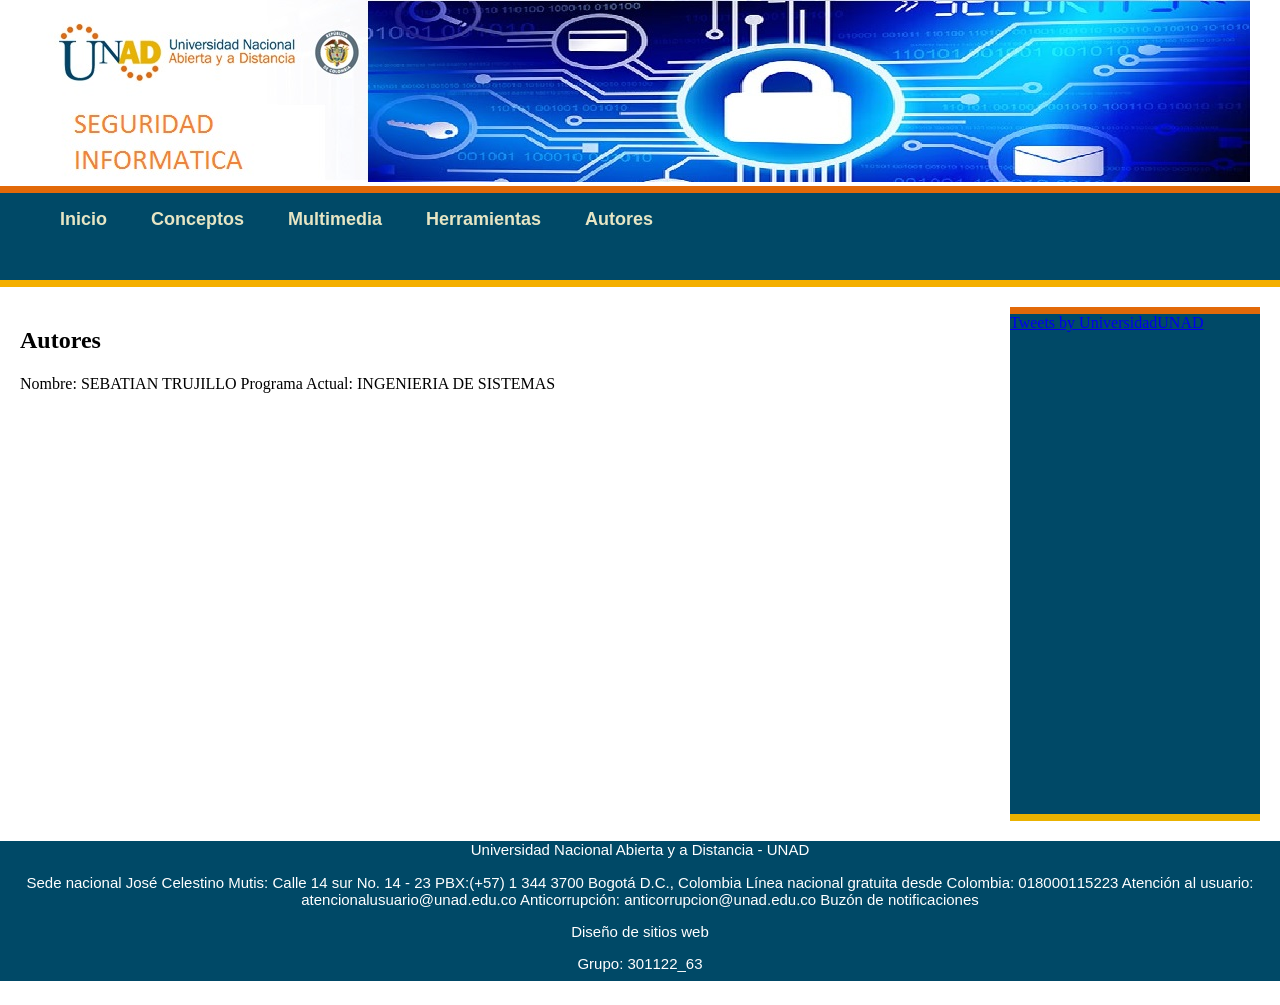
==== autores.html @ 075f6714 "Sebastian Creación plantilla web OVI seguridad informática+" ====
<!DOCTYPE html>
<html lang="es">
<head>
	<meta charset="UTF-8">
	<meta description="Proyecto OVI, seguridad informatica"/>
	<link rel="stylesheet" type="text/css" href="css/normalize.css">
	<link rel="stylesheet" type="text/css" href="css/estilos.css">
	<script type="text/javascript" src="js/prefixfree.min.js"></script>
	<title>OVI-DISEÑOS DE SITIOS WEB</title>
</head>
<body>

		<header>
			<img src="img/Header.jpg">
		</header>

		<nav>
			<ul>
				<li>
					<a href="index.html">Inicio</a>
				</li>
				<li>
					<a href="Conceptos.html">Conceptos</a>
				</li>
				<li>
					<a href="multimedia.html">Multimedia</a>
				</li>
				<li>
					<a href="importancia.html">Herramientas</a>
				</li>
				<li>
					<a href="autores.html">Autores</a>
				</li>
			</ul>
	      <p>&nbsp;</p>
		</nav>

	
		<section id="contenido">
			<article class="Intro">
				<h2>Autores</h2>
                 <p></p>
                 <p>
				     <td>Nombre:</td>
                     <td>SEBATIAN TRUJILLO</td>
                   </tr>
                   <tr>
                     <td>Programa Actual:</td>
                     <td>INGENIERIA DE SISTEMAS</td>
                   </tr>
                   <tr>
                     
					 
                     
                   </tr>
                   <br>
                 </table>
                 <p>&nbsp;</p>
                 
                			
                 
                 
                 
			</article>	
		</section>
		<aside>
		 <a class="twitter-timeline" data-width="300" data-height="600" href="https://twitter.com/UniversidadUNAD?ref_src=twsrc%5Etfw">Tweets by UniversidadUNAD</a> <script async src="https://platform.twitter.com/widgets.js" charset="utf-8"></script>
		</aside>

		<footer>
			<p>Universidad Nacional Abierta y a Distancia - UNAD</p>
             <div class="info_sede div">
                <p> Sede nacional José Celestino Mutis: Calle 14 sur No. 14 - 23 PBX:(+57) 1 344 3700 Bogotá D.C., Colombia Línea nacional gratuita desde Colombia: 018000115223 Atención al usuario: atencionalusuario@unad.edu.co Anticorrupción: anticorrupcion@unad.edu.co Buzón de notificaciones
                </p>
            </div>
			<p>Diseño de sitios web</p>
			<p>Grupo: 301122_63</p>
			<p>2017</p>
		</footer>	


</body>
</html>
---- css/estilos.css ----
*¨{
	margin: 0;
	padding: 0;
}

body{
	background: #ffffff;
}

header{
	text-align: center;
}


nav{
	background: #004967;
	border-top: 7px solid #e26909;
	border-bottom: 7px solid #f4af00;

}
nav li{
	list-style: none;
	display: inline-block;


}

nav a{
	color: #e5e5c4;
	font-size: 18px;
	font-weight: bold;
	font-family: arial;
	text-decoration: none;
	padding: 20px;
}

nav a:hover{
	background: #f4af00;
	color: #004967;
}

#contenido{
	max-width: 70%;
	float: left;
	margin-top: 20px;
	margin-bottom: 20px;

}

.Intro{
	margin: 20px;
}

.Lecturas{
	display: inline-block;
	margin: 20px;
}
.Multimedia{
	display: inline-block;
	margin: 20px;
}
.Actividades{
	display: inline-block;
	margin: 20px;	
}
.Autores{
	display: inline-block;
	margin: 20px;
}

aside{
	float: right;
	width: 250px;
	height: 500px;
	background: #004967;
	margin-top: 10px;
	margin: 20px;
	border-top: 7px solid #e26909;
	border-bottom: 7px solid #eab200;
	color: #ffffff;

}
footer{
	max-width: : 100%;
	height: 140px;
	background: #004967;
	color: #ffffff;
	clear: both;
	margin-top: 20px;
}
footer{
	font-size: 15px;
	font-family: arial;
	text-align: center;

}
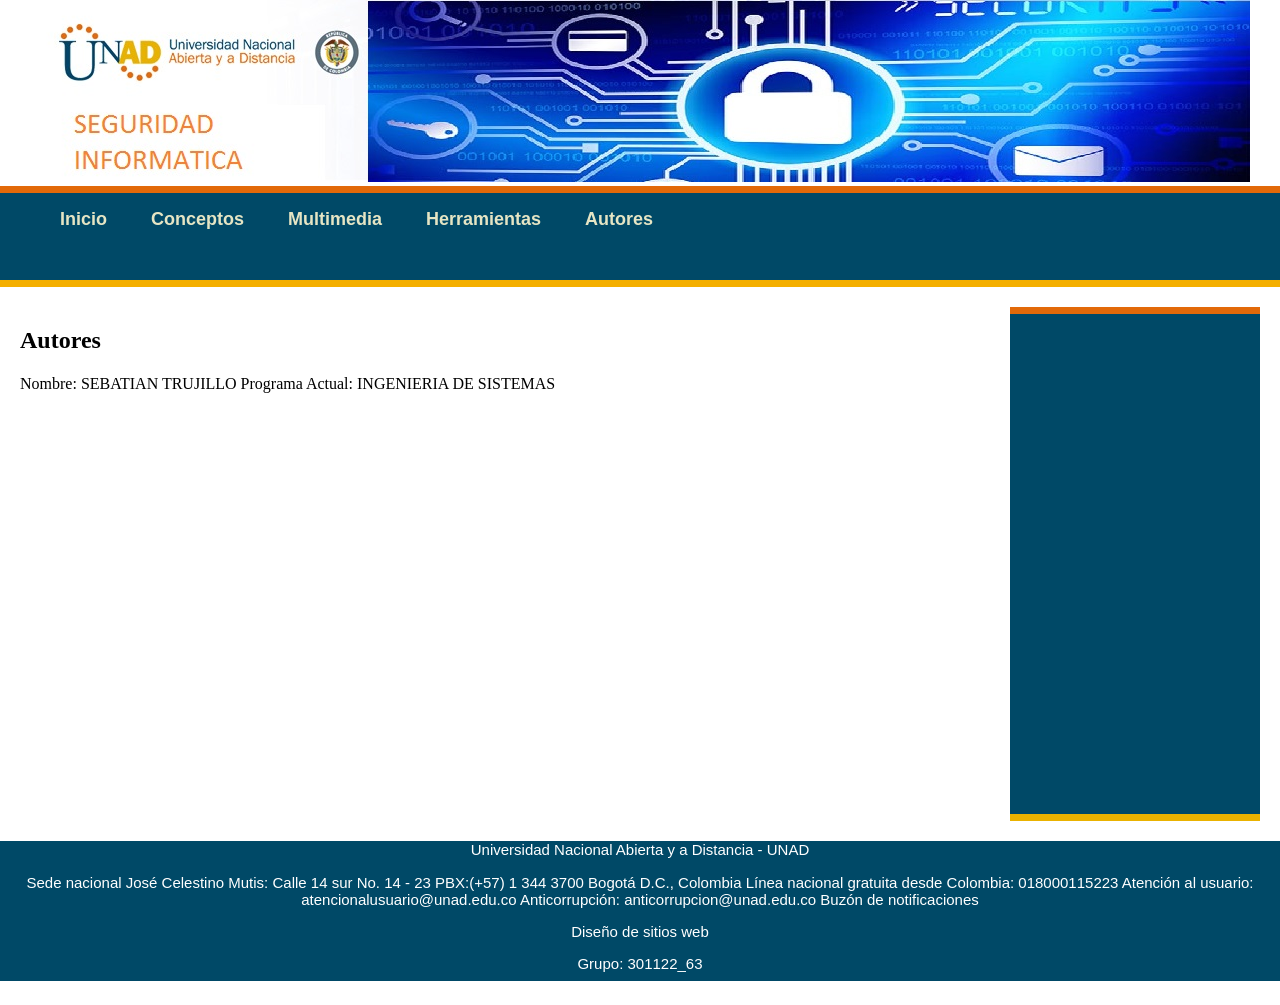
==== commit 7f25c72b: "SEBASTIAN TRUJILLO CONCLUSIÓN DE LA PÁGINA CON HIPERVÍNCULOS, VIDESO Y CONTEIDO E IMÁGENES" ====
--- a/autores.html
+++ b/autores.html
@@ -26,7 +26,7 @@
 					<a href="multimedia.html">Multimedia</a>
 				</li>
 				<li>
-					<a href="importancia.html">Herramientas</a>
+					<a href="Herramientas.html">Herramientas</a>
 				</li>
 				<li>
 					<a href="autores.html">Autores</a>
@@ -64,7 +64,7 @@
 			</article>	
 		</section>
 		<aside>
-		 <a class="twitter-timeline" data-width="300" data-height="600" href="https://twitter.com/UniversidadUNAD?ref_src=twsrc%5Etfw">Tweets by UniversidadUNAD</a> <script async src="https://platform.twitter.com/widgets.js" charset="utf-8"></script>
+		
 		</aside>
 
 		<footer>
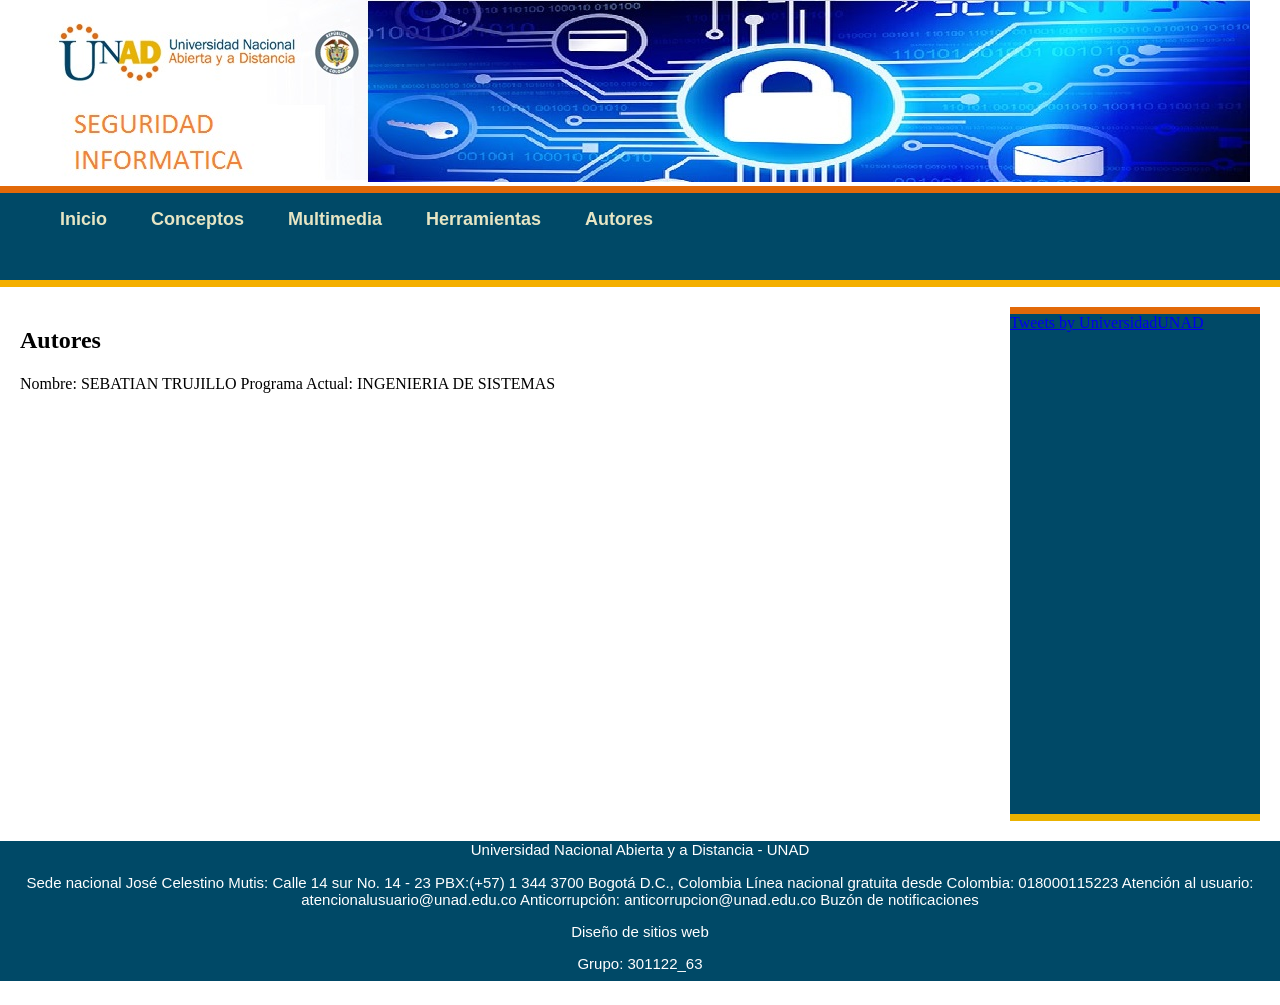
==== commit 5500212c: "Sebastian Contador y Tweeter" ====
--- a/autores.html
+++ b/autores.html
@@ -64,7 +64,7 @@
 			</article>	
 		</section>
 		<aside>
-		
+		<a class="twitter-timeline" data-width="300" data-height="600" href="https://twitter.com/UniversidadUNAD?ref_src=twsrc%5Etfw">Tweets by UniversidadUNAD</a> <script async src="https://platform.twitter.com/widgets.js" charset="utf-8"></script>
 		</aside>
 
 		<footer>
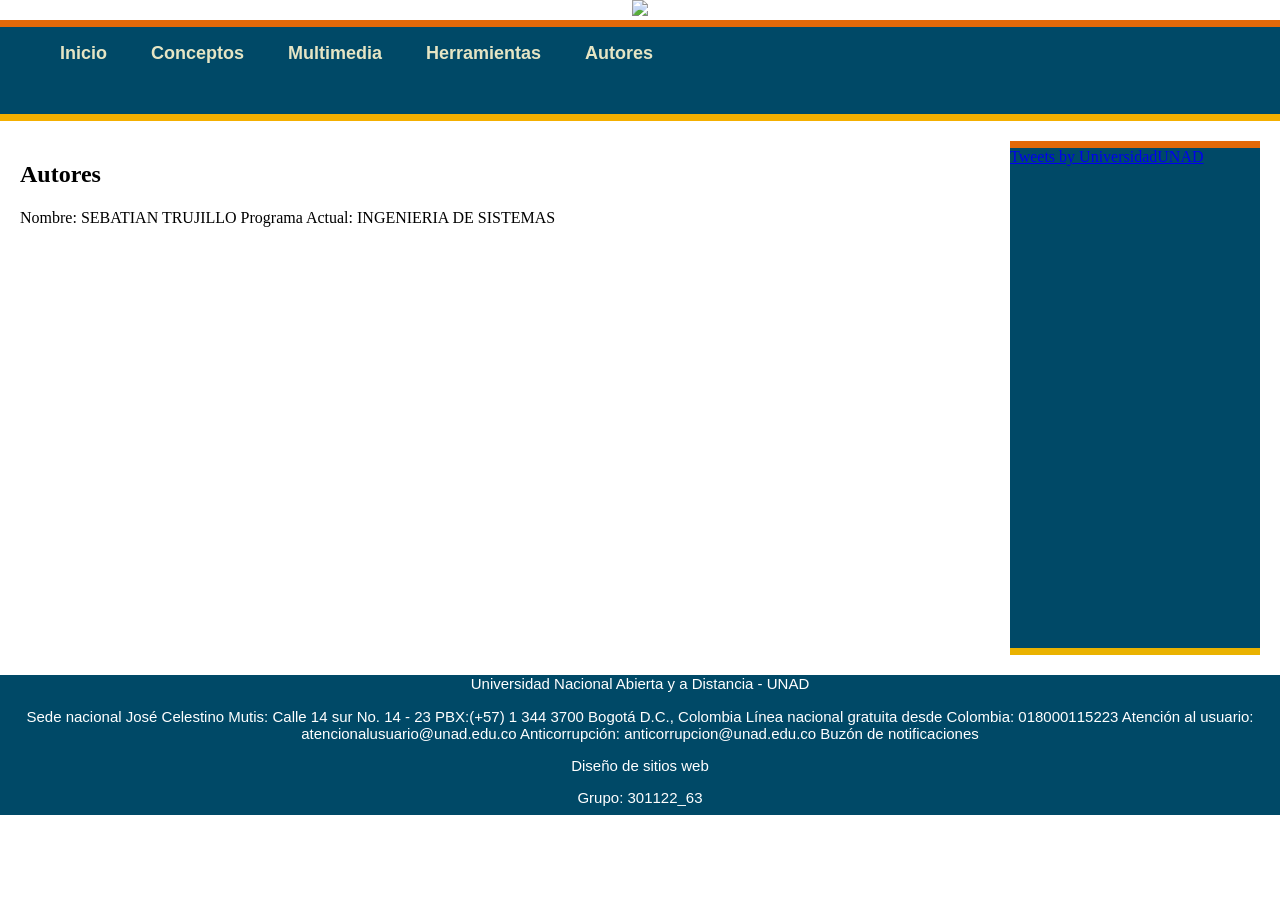
==== commit f7ade899: "Sebastían Trujillo Encabezado" ====
--- a/autores.html
+++ b/autores.html
@@ -2,7 +2,7 @@
 <html lang="es">
 <head>
 	<meta charset="UTF-8">
-	<meta description="Proyecto OVI, seguridad informatica"/>
+	<meta description="Proyecto OVI, DISEÑO DE SITIOS WEB"/>
 	<link rel="stylesheet" type="text/css" href="css/normalize.css">
 	<link rel="stylesheet" type="text/css" href="css/estilos.css">
 	<script type="text/javascript" src="js/prefixfree.min.js"></script>
@@ -11,7 +11,7 @@
 <body>
 
 		<header>
-			<img src="img/Header.jpg">
+			<img src="img/Header.PNG">
 		</header>
 
 		<nav>
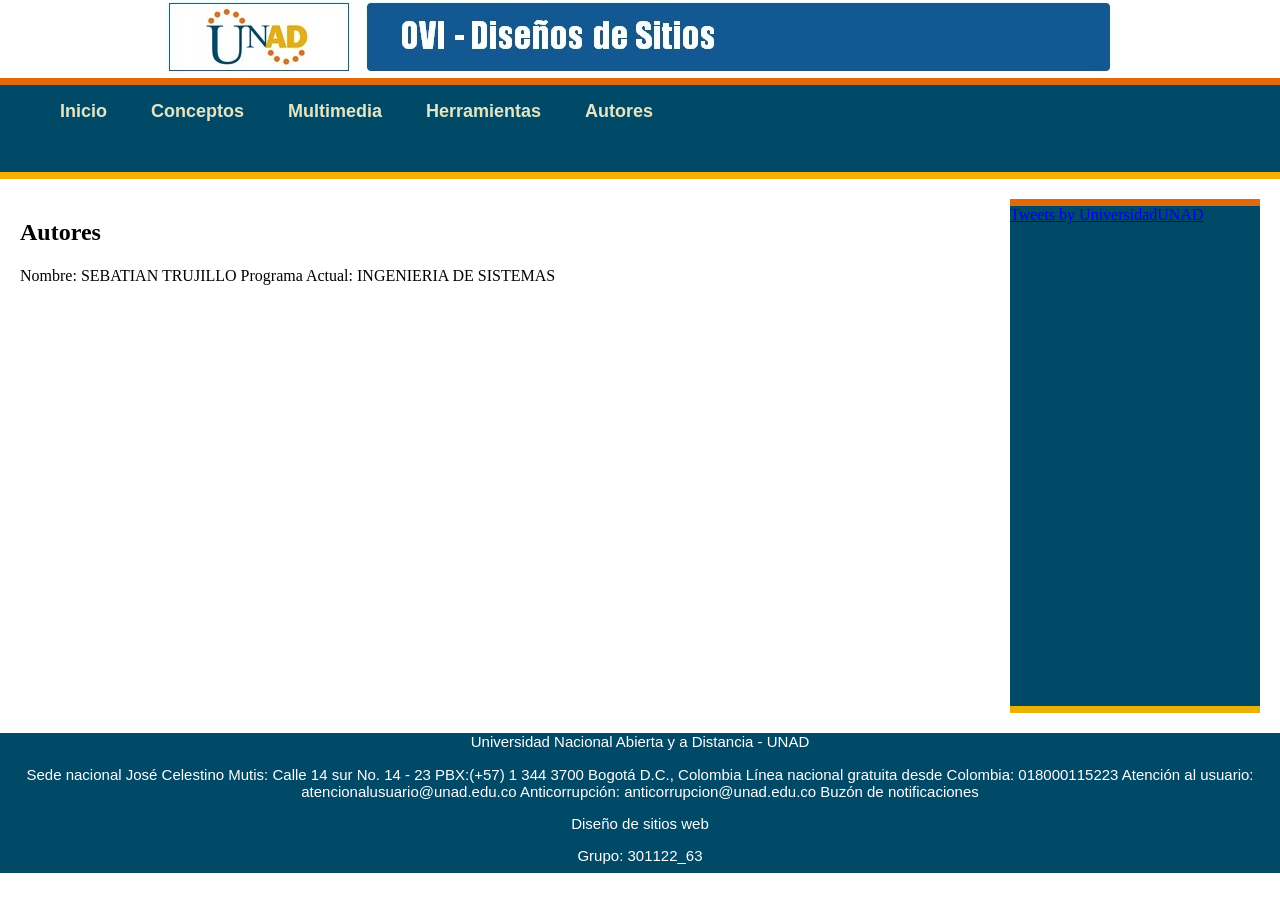
==== commit c7332a3d: "ST HEADER" ====
--- a/autores.html
+++ b/autores.html
@@ -11,7 +11,7 @@
 <body>
 
 		<header>
-			<img src="img/Header.PNG">
+			<img src="img/Header.jpg">
 		</header>
 
 		<nav>
